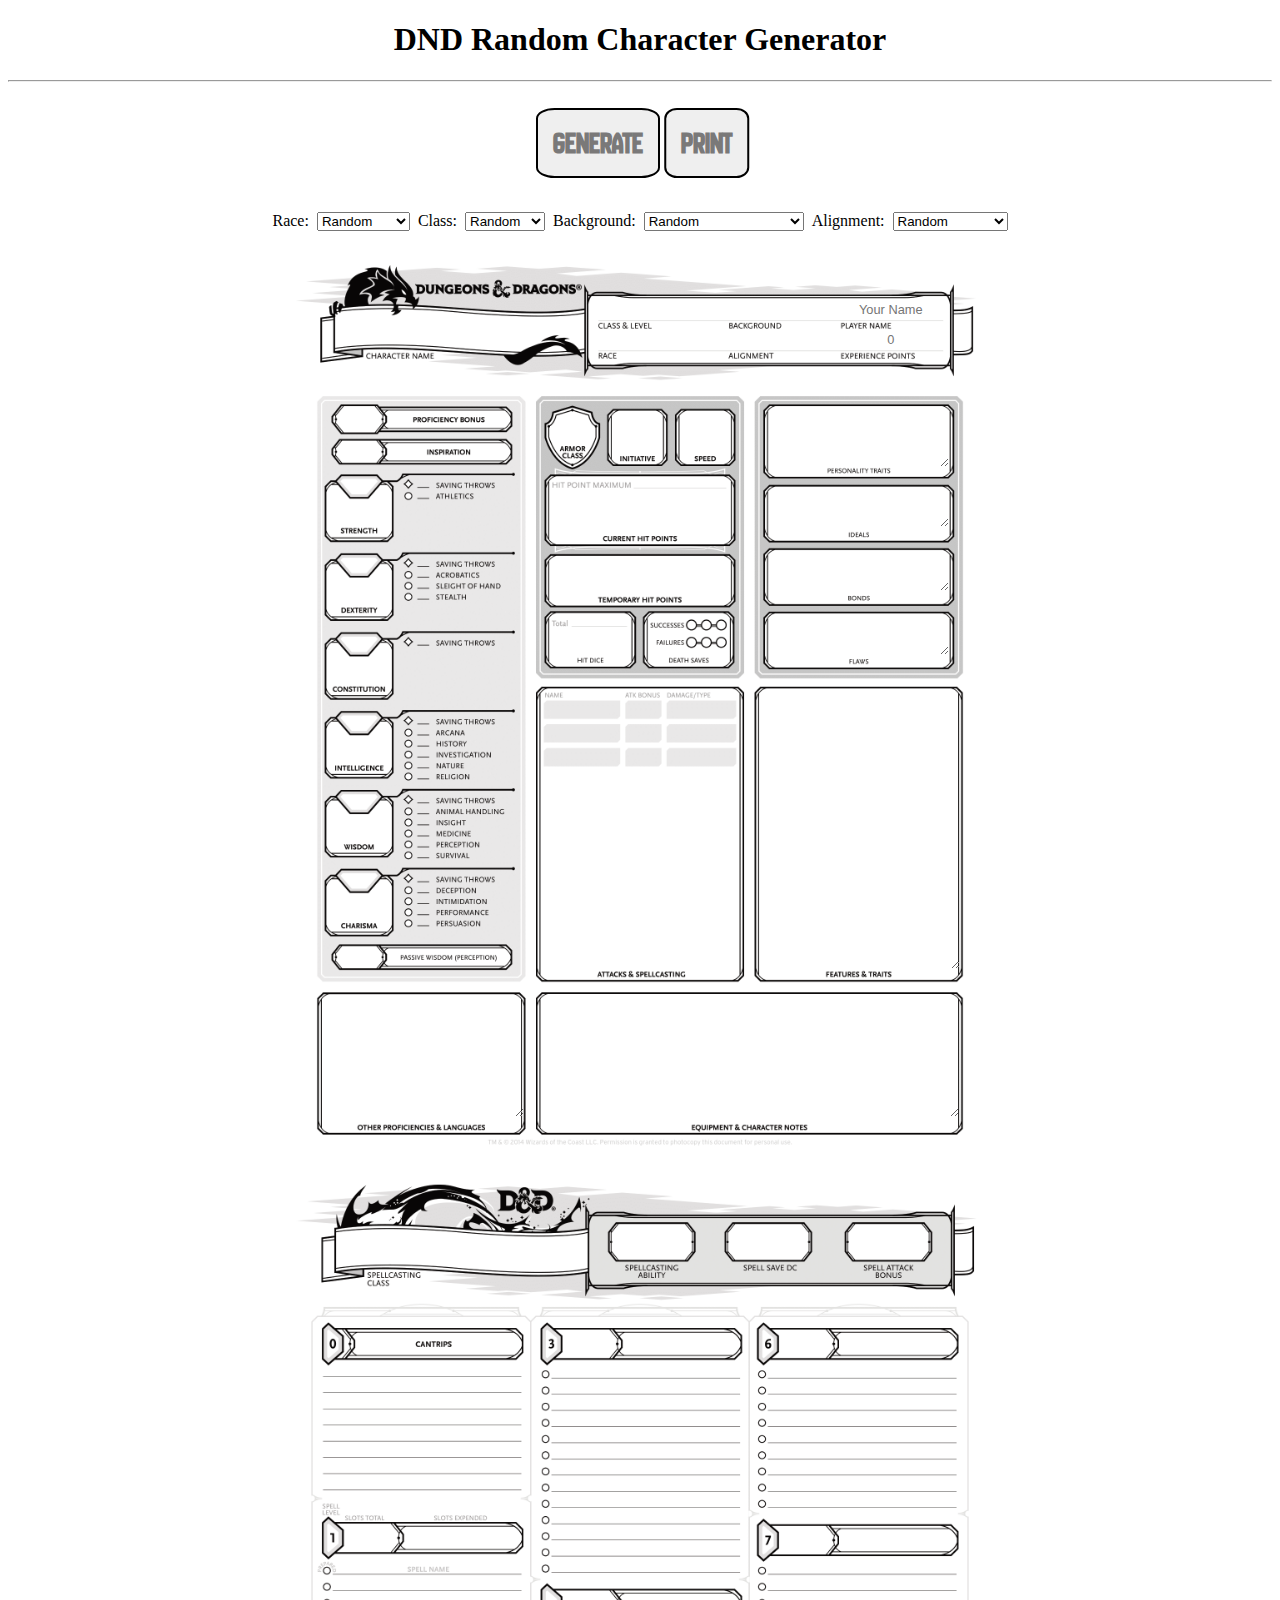
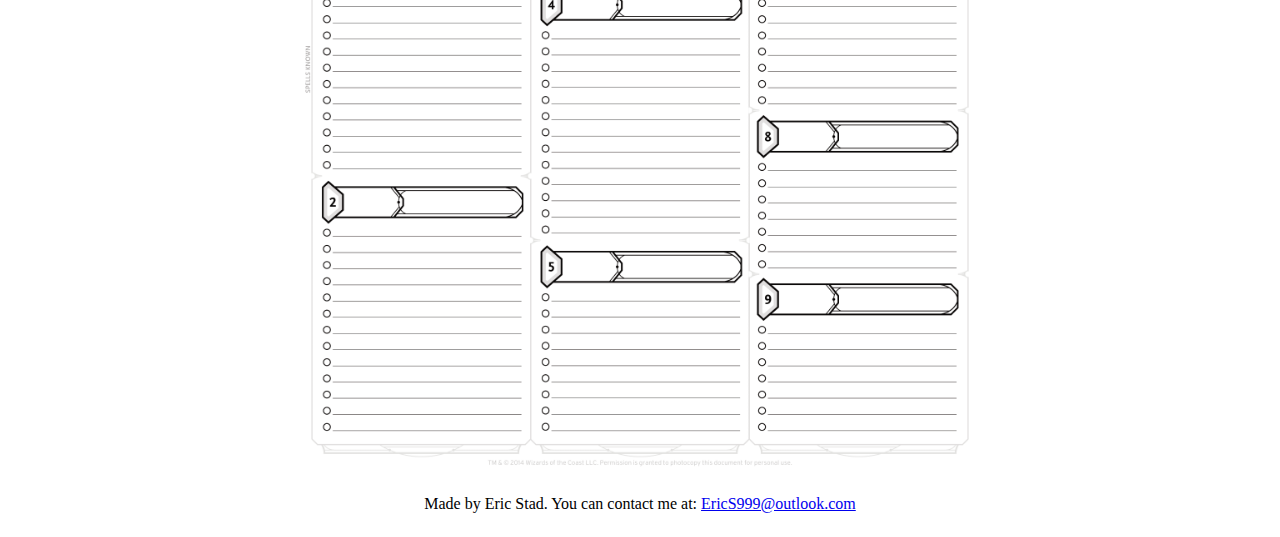
==== docs/index.html @ e541aa3c "Add files via upload" ====
<!DOCTYPE html>
<html lang="en">

<head>
    <title>DNDRandomCharacterGenerator</title>
    <style>
        * {
            box-sizing: border-box;
        }
    </style>
    <link rel="stylesheet" href="dnd.css">
</head>

<body>
    <header>
        <h1 style="text-align: center;">DND Random Character Generator</h1>
        <hr><br>
    </header>
    <main>
        <form action="http://localhost:8080/generateCharacter" method="POST" id="characterGen" onsubmit="event.preventDefault(); generateCharacter();">
            <div style="display:flex; justify-content: center;">
                <button type="submit" id="generateButton" style="transform: translateX(0%);">Generate</button>
                <button id="generateButton" style="transform: translateX(5%);" onclick="window.print()">Print</button>
            </div>
            <br>
            <div id="forums">
                <label for="Race">Race:</label>
                <select id="RaceSelector" name="race">
                    <option value="Random">Random</option>
                    <option value="Dragonborn">Dragonborn</option>
                    <option value="Dwarf">Dwarf</option>
                    <option value="Elf">Elf</option>
                    <option value="Gnome">Gnome</option>
                    <option value="Half-Elf">Half-Elf</option>
                    <option value="Halfling">Halfling</option>
                    <option value="Half-Orc">Half-Orc</option>
                    <option value="Human">Human</option>
                    <option value="Tiefling">Tiefling</option>
                </select>
                <label for="Class">Class:</label>
                <select id="ClassSelector" name="classs">
                    <option value="Random">Random</option>
                    <option value="Artificer">Artificer</option>
                    <option value="Barbarian">Barbarian</option>
                    <option value="Bard">Bard</option>
                    <option value="Cleric">Cleric</option>
                    <option value="Druid">Druid</option>
                    <option value="Fighter">Fighter</option>
                    <option value="Monk">Monk</option>
                    <option value="Paladin">Paladin</option>
                    <option value="Ranger">Ranger</option>
                    <option value="Rogue">Rogue</option>
                    <option value="Sorcerer">Sorcerer</option>
                    <option value="Warlock">Warlock</option>
                    <option value="Wizard">Wizard</option>
                </select>
                <label for="Background">Background:</label>
                <select id="BackgroundSelector" name="background">
                    <option value="Random">Random</option>
                    <option value="Acolyte">Acolyte</option>
                    <option value="Anthropologist">Anthropologist</option>
                    <option value="Archaeologist">Archaeologist</option>
                    <option value="Athlete">Athlete</option>
                    <option value="Charlatan">Charlatan</option>
                    <option value="City Watch">City Watch</option>
                    <option value="Clan Crafter">Clan Crafter</option>
                    <option value="Cloistered Scholar">Cloistered Scholar</option>
                    <option value="Courtier">Courtier</option>
                    <option value="Criminal">Criminal</option>
                    <option value="Entertainer">Entertainer</option>
                    <option value="Faceless">Faceless</option>
                    <option value="Faction Agent">Faction Agent</option>
                    <option value="Far Traveler">Far Traveler</option>
                    <option value="Feylost">Feylost</option>
                    <option value="Fisher">Fisher</option>
                    <option value="Folk Hero">Folk Hero</option>
                    <option value="Gladiator">Gladiator</option>
                    <option value="Guild Artisan">Guild Artisan</option>
                    <option value="Guild Merchant">Guild Merchant</option>
                    <option value="Haunted One">Haunted One</option>
                    <option value="Hermit">Hermit</option>
                    <option value="House Agent">House Agent</option>
                    <option value="Inheritor">Inheritor</option>
                    <option value="Investigator">Investigator</option>
                    <option value="Knight">Knight</option>
                    <option value="Knight of the Order">Knight of the Order</option>
                    <option value="Marine">Marine</option>
                    <option value="Mercenary Veteran">Mercenary Veteran</option>
                    <option value="Noble">Noble</option>
                    <option value="Outlander">Outlander</option>
                    <option value="Pirate">Pirate</option>
                    <option value="Sage">Sage</option>
                    <option value="Sailor">Sailor</option>
                    <option value="Shipwright">Shipwright</option>
                    <option value="Smuggler">Smuggler</option>
                    <option value="Soldier">Soldier</option>
                    <option value="Spy">Spy</option>
                    <option value="Urban Bounty Hunter">Urban Bounty Hunter</option>
                    <option value="Urchin">Urchin</option>
                    <option value="Uthgardt Tribe Member">Uthgardt Tribe Member</option>
                    <option value="Waterdhavian Noble">Waterdhavian Noble</option>
                </select>
                <label for="Alignment">Alignment:</label>
                <select id="AlignmentSelector" name="alignment">
                    <option value="Random">Random</option>
                    <option value="Lawful-Good">Lawful-Good</option>
                    <option value="Lawful-Neutral">Lawful-Neutral</option>
                    <option value="Lawful-Evil">Lawful-Evil</option>
                    <option value="Neutral-Good">Neutral-Good</option>
                    <option value="True-Neutral">True-Neutral</option>
                    <option value="Neutral-Evil">Neutral-Evil</option>
                    <option value="Chaotic-Good">Chaotic-Good</option>
                    <option value="Chaotic-Neutral">Chaotic-Neutral</option>
                    <option value="Chaotic-Evil">Chaotic-Evil</option>
                </select>
            </div>
            <div id="characterSheets">
                <label for="name" style="display: none;">name</label>
                <input type="text" class="characterText" name="name" id="Name" style="top: 3.85%; left: 21%; width: 18%; font-size: 1.5vw;">
                <label for="class" style="display: none;">class</label>
                <input type="text" class="characterText" name="class" id="Class" style="top: 2.95%; left: 45.9%; width: 11%; font-size: 1vw;">
                <label for="background" style="display: none;">background</label>
                <input type="text" class="characterText" name="background" id="Background" style="top: 3.20%; left: 58.8%; width: 10%; font-size: 0.75vw;">
                <label for="playerName" style="display: none;">playerName</label>
                <input type="text" class="characterText" name="playerName" id="PlayerName" style="top: 2.95%; left: 69.8%; width: 10%; font-size: 1vw;" placeholder="Your Name">
                <label for="race" style="display: none;">race</label>
                <input type="text" class="characterText" name="race" id="Race" style="top: 4.85%; left: 45.9%; width: 11%; font-size: 0.75vw;">
                <label for="alignment" style="display: none;">alignment</label>
                <input type="text" class="characterText" name="alignment" id="Alignment" style="top: 4.6%; left: 58.8%; width: 10%; font-size: 1vw;">
                <label for="experiencePoints" style="display: none;">experiencePoints</label>
                <input type="text" class="characterText" name="experiencePoints" id="ExperiencePoints" style="top: 4.6%; left: 69.8%; width: 10%; font-size: 1vw;" placeholder="0">

                <label for="proficiencyBonus" style="display: none;">proficiencyBonus</label>
                <input type="text" class="characterText" name="proficiencyBonus" id="ProficiencyBonus" style="top: 8.95%; left: 20.8%; width: 3%; font-size: 1vw;">
                <label for="inspiration" style="display: none;">inspiration</label>
                <input type="text" class="characterText" name="inspiration" id="Inspiration" style="top: 10.7%; left: 20.8%; width: 3%; font-size: 1vw;">

                <label for="strengthModifier" style="display: none;">strengthModifier</label>
                <input type="text" class="characterText" name="strengthModifier" id="StrengthModifier" style="top: 12.55%; left: 21%; width: 2.5%; font-size: 1vw;">
                <label for="strength" style="display: none;">strength</label>
                <input type="text" class="characterText" name="strength" id="Strength" style="top: 13.8%; left: 19.75%; width: 5%; font-size: 1.5vw;">
                <label for="dexterityModifier" style="display: none;">dexterityModifier</label>
                <input type="text" class="characterText" name="dexterityModifier" id="DexterityModifier" style="top: 16.88%; left: 21%; width: 2.5%; font-size: 1vw;">
                <label for="dexterity" style="display: none;">dexterity</label>
                <input type="text" class="characterText" name="dexterity" id="Dexterity" style="top: 18.1%; left: 19.75%; width: 5%; font-size: 1.5vw;">
                <label for="constitutionModifier" style="display: none;">constitutionModifier</label>
                <input type="text" class="characterText" name="constitutionModifier" id="ConstitutionModifier" style="top: 21.19%; left: 21%; width: 2.5%; font-size: 1vw;">
                <label for="constitution" style="display: none;">constitution</label>
                <input type="text" class="characterText" name="constitution" id="Constitution" style="top: 22.4%; left: 19.75%; width: 5%; font-size: 1.5vw;">
                <label for="intelligenceModifier" style="display: none;">intelligenceModifier</label>
                <input type="text" class="characterText" name="intelligenceModifier" id="IntelligenceModifier" style="top: 25.5%; left: 21%; width: 2.5%; font-size: 1vw;">
                <label for="intelligence" style="display: none;">intelligence</label>
                <input type="text" class="characterText" name="intelligence" id="Intelligence" style="top: 26.7%; left: 19.75%; width: 5%; font-size: 1.5vw;">
                <label for="wisdomModifier" style="display: none;">wisdomModifier</label>
                <input type="text" class="characterText" name="wisdomModifier" id="WisdomModifier" style="top: 29.78%; left: 21%; width: 2.5%; font-size: 1vw;">
                <label for="wisdom" style="display: none;">wisdom</label>
                <input type="text" class="characterText" name="wisdom" id="Wisdom" style="top: 31%; left: 19.75%; width: 5%; font-size: 1.5vw;">
                <label for="charismaModifier" style="display: none;">charismaModifier</label>
                <input type="text" class="characterText" name="charismaModifier" id="CharismaModifier" style="top: 34.09%; left: 21%; width: 2.5%; font-size: 1vw;">
                <label for="charisma" style="display: none;">charisma</label>
                <input type="text" class="characterText" name="charisma" id="Charisma" style="top: 35.3%; left: 19.75%; width: 5%; font-size: 1.5vw;">

                <label for="passiveWisdom" style="display: none;">passiveWisdom</label>
                <input type="text" class="characterText" name="passiveWisdom" id="PassiveWisdom" style="top: 38.3%; left: 20.8%; width: 3%; font-size: 1vw;">

                <label for="strengthSave" style="display: none;">strengthSave</label>
                <input type="text" class="characterText" name="strengthSave" id="StrengthSave" style="top: 12.5%; left: 27.6%; width: 2%; font-size: 0.75vw;">
                <label for="athletics" style="display: none;">athletics</label>
                <input type="text" class="characterText" name="athletics" id="Athletics" style="top: 13.1%; left: 27.6%; width: 2%; font-size: 0.75vw;">
                <label for="dexteritySave" style="display: none;">dexteritySave</label>
                <input type="text" class="characterText" name="dexteritySave" id="DexteritySave" style="top: 16.8%; left: 27.6%; width: 2%; font-size: 0.75vw;">
                <label for="acrobatics" style="display: none;">acrobatics</label>
                <input type="text" class="characterText" name="acrobatics" id="Acrobatics" style="top: 17.4%; left: 27.6%; width: 2%; font-size: 0.75vw;">
                <label for="sleightOfHand" style="display: none;">sleightOfHand</label>
                <input type="text" class="characterText" name="sleightOfHand" id="SleightOfHand" style="top: 18%; left: 27.6%; width: 2%; font-size: 0.75vw;">
                <label for="stealth" style="display: none;">stealth</label>
                <input type="text" class="characterText" name="stealth" id="Stealth" style="top: 18.6%; left: 27.6%; width: 2%; font-size: 0.75vw;">
                <label for="constitutionSave" style="display: none;">constitutionSave</label>
                <input type="text" class="characterText" name="constitutionSave" id="ConstitutionSave" style="top: 21.09%; left: 27.6%; width: 2%; font-size: 0.75vw;">
                <label for="intelligenceSave" style="display: none;">intelligenceSave</label>
                <input type="text" class="characterText" name="intelligenceSave" id="IntelligenceSave" style="top: 25.42%; left: 27.6%; width: 2%; font-size: 0.75vw;">
                <label for="arcana" style="display: none;">arcana</label>
                <input type="text" class="characterText" name="arcana" id="Arcana" style="top: 26.02%; left: 27.6%; width: 2%; font-size: 0.75vw;">
                <label for="history" style="display: none;">history</label>
                <input type="text" class="characterText" name="history" id="History" style="top: 26.62%; left: 27.6%; width: 2%; font-size: 0.75vw;">
                <label for="investigation" style="display: none;">investigation</label>
                <input type="text" class="characterText" name="investigation" id="Investigation" style="top: 27.22%; left: 27.6%; width: 2%; font-size: 0.75vw;">
                <label for="nature" style="display: none;">nature</label>
                <input type="text" class="characterText" name="nature" id="Nature" style="top: 27.82%; left: 27.6%; width: 2%; font-size: 0.75vw;">
                <label for="religion" style="display: none;">religion</label>
                <input type="text" class="characterText" name="religion" id="Religion" style="top: 28.42%; left: 27.6%; width: 2%; font-size: 0.75vw;">
                <label for="wisdomSave" style="display: none;">wisdomSave</label>
                <input type="text" class="characterText" name="wisdomSave" id="WisdomSave" style="top: 29.7%; left: 27.6%; width: 2%; font-size: 0.75vw;">
                <label for="animalHandling" style="display: none;">animalHandling</label>
                <input type="text" class="characterText" name="animalHandling" id="AnimalHandling" style="top: 30.3%; left: 27.6%; width: 2%; font-size: 0.75vw;">
                <label for="insight" style="display: none;">insight</label>
                <input type="text" class="characterText" name="insight" id="Insight" style="top: 30.9%; left: 27.6%; width: 2%; font-size: 0.75vw;">
                <label for="medicine" style="display: none;">medicine</label>
                <input type="text" class="characterText" name="medicine" id="Medicine" style="top: 31.5%; left: 27.6%; width: 2%; font-size: 0.75vw;">
                <label for="perception" style="display: none;">perception</label>
                <input type="text" class="characterText" name="perception" id="Perception" style="top: 32.1%; left: 27.6%; width: 2%; font-size: 0.75vw;">
                <label for="survival" style="display: none;">survival</label>
                <input type="text" class="characterText" name="survival" id="Survival" style="top: 32.7%; left: 27.6%; width: 2%; font-size: 0.75vw;">
                <label for="charismaSave" style="display: none;">charismaSave</label>
                <input type="text" class="characterText" name="charismaSave" id="CharismaSave" style="top: 34%; left: 27.6%; width: 2%; font-size: 0.75vw;">
                <label for="deception" style="display: none;">deception</label>
                <input type="text" class="characterText" name="deception" id="Deception" style="top: 34.6%; left: 27.6%; width: 2%; font-size: 0.75vw;">
                <label for="intimidation" style="display: none;">intimidation</label>
                <input type="text" class="characterText" name="intimidation" id="Intimidation" style="top: 35.2%; left: 27.6%; width: 2%; font-size: 0.75vw;">
                <label for="performance" style="display: none;">performance</label>
                <input type="text" class="characterText" name="performance" id="Performance" style="top: 35.8%; left: 27.6%; width: 2%; font-size: 0.75vw;">
                <label for="persuasion" style="display: none;">persuasion</label>
                <input type="text" class="characterText" name="persuasion" id="Persuasion" style="top: 36.4%; left: 27.6%; width: 2%; font-size: 0.75vw;">

                <label for="armourClass" style="display: none;">armourClass</label>
                <input type="text" class="characterText" name="armourClass" id="ArmourClass" style="top: 9.3%; left: 41.35%; width: 4%; font-size: 1.5vw;">
                <label for="initiative" style="display: none;">initiative</label>
                <input type="text" class="characterText" name="initiative" id="Initiative" style="top: 9.5%; left: 47.75%; width: 4%; font-size: 1.5vw;">
                <label for="speed" style="display: none;">speed</label>
                <input type="text" class="characterText" name="speed" id="Speed" style="top: 9.5%; left: 54.5%; width: 4%; font-size: 1.5vw;">
                <label for="health" style="display: none;">health</label>
                <input type="text" class="characterText" name="health" id="Health" style="top: 12.5%; left: 50%; width: 8%; font-size: 0.75vw;">
                <label for="hitDice" style="display: none;">hitDice</label>
                <input type="text" class="characterText" name="hitDice" id="HitDice" style="top: 20.05%; left: 43.5%; width: 5%; font-size: 0.75vw;">

                <label for="personality" style="display: none;">personality</label>
                <textarea class="characterText" name="personality" id="Personality" style="top: 9%; left: 62.6%; width: 18%; height: 3%; font-size: 0.5vw;"></textarea>
                <label for="ideals" style="display: none;">ideals</label>
                <textarea class="characterText" name="ideals" id = "Ideals" style="top: 13.3%; left: 62.6%; width: 18%; height: 2%; font-size: 0.5vw;"></textarea>
                <label for="bonds" style="display: none;">bonds</label>
                <textarea class="characterText" name="bonds" id="Bonds" style="top: 16.8%; left: 62.6%; width: 18%; height: 2%; font-size: 0.5vw;"></textarea>
                <label for="flaws" style="display: none;">flaws</label>
                <textarea class="characterText" name="flaws" id="Flaws" style="top: 20.3%; left: 62.6%; width: 18%; height: 2%; font-size: 0.5vw;"></textarea>

                <label for="weapon1" style="display: none;">weapon1</label>
                <input type="text" class="characterText" name="weapon1" id="Weapon1" style="top: 24.9%; left: 40.5%; width: 7.5%; font-size: 0.75vw;">
                <label for="attackBonus1" style="display: none;">attackBonus1</label>
                <input type="text" class="characterText" name="attackBonus1" id="AttackBonus1" style="top: 24.75%; left: 48.5%; width: 3.5%; font-size: 1vw;">
                <label for="damageType1" style="display: none;">damageType1</label>
                <input type="text" class="characterText" name="damageType1" id="DamageType1" style="top: 24.75%; left: 52.5%; width: 7%; font-size: 1vw;">

                <label for="weapon2" style="display: none;">weapon2</label>
                <input type="text" class="characterText" name="weapon2" id="Weapon2" style="top: 26.2%; left: 40.5%; width: 7.5%; font-size: 0.75vw;">
                <label for="attackBonus2" style="display: none;">attackBonus2</label>
                <input type="text" class="characterText" name="attackBonus2" id="AttackBonus2" style="top: 26.05%; left: 48.5%; width: 3.5%; font-size: 1vw;">
                <label for="damageType2" style="display: none;">damageType2</label>
                <input type="text" class="characterText" name="damageType2" id="DamageType2" style="top: 26.05%; left: 52.5%; width: 7%; font-size: 1vw;">

                <label for="weapon3" style="display: none;">weapon3</label>
                <input type="text" class="characterText" name="weapon3" id="Weapon3" style="top: 27.5%; left: 40.5%; width: 7.5%; font-size: 0.75vw;">
                <label for="attackBonus3" style="display: none;">attackBonus3</label>
                <input type="text" class="characterText" name="attackBonus3" id="AttackBonus3" style="top: 27.35%; left: 48.5%; width: 3.5%; font-size: 1vw;">
                <label for="damageType3" style="display: none;">damageType3</label>
                <input type="text" class="characterText" name="damageType3" id="DamageType3" style="top: 27.35%; left: 52.5%; width: 7%; font-size: 1vw;">

                <label for="weapon4" style="display: none;">weapon4</label>
                <input type="text" class="characterText" name="weapon4" id="Weapon4" style="top: 28.8%; left: 40.5%; width: 7.5%; font-size: 0.75vw;">
                <label for="attackBonus4" style="display: none;">attackBonus4</label>
                <input type="text" class="characterText" name="attackBonus4" id="AttackBonus4" style="top: 28.65%; left: 48.5%; width: 3.5%; font-size: 1vw;">
                <label for="damageType4" style="display: none;">damageType4</label>
                <input type="text" class="characterText" name="damageType4" id="DamageType4" style="top: 28.65%; left: 52.5%; width: 7%; font-size: 1vw;">

                <label for="weapon5" style="display: none;">weapon5</label>
                <input type="text" class="characterText" name="weapon5" id="Weapon5" style="top: 30.1%; left: 40.5%; width: 7.5%; font-size: 0.75vw;">
                <label for="attackBonus5" style="display: none;">attackBonus5</label>
                <input type="text" class="characterText" name="attackBonus5" id="AttackBonus5" style="top: 29.95%; left: 48.5%; width: 3.5%; font-size: 1vw;">
                <label for="damageType5" style="display: none;">damageType5</label>
                <input type="text" class="characterText" name="damageType5" id="DamageType5" style="top: 29.95%; left: 52.5%; width: 7%; font-size: 1vw;">

                <label for="weapon6" style="display: none;">weapon6</label>
                <input type="text" class="characterText" name="weapon6" id="Weapon6" style="top: 31.4%; left: 40.5%; width: 7.5%; font-size: 0.75vw;">
                <label for="attackBonus6" style="display: none;">attackBonus6</label>
                <input type="text" class="characterText" name="attackBonus6" id="AttackBonus6" style="top: 31.25%; left: 48.5%; width: 3.5%; font-size: 1vw;">
                <label for="damageType6" style="display: none;">damageType6</label>
                <input type="text" class="characterText" name="damageType6" id="DamageType6" style="top: 31.25%; left: 52.5%; width: 7%; font-size: 1vw;">

                <label for="weapon7" style="display: none;">weapon7</label>
                <input type="text" class="characterText" name="weapon7" id="Weapon7" style="top: 32.7%; left: 40.5%; width: 7.5%; font-size: 0.75vw;">
                <label for="attackBonus7" style="display: none;">attackBonus7</label>
                <input type="text" class="characterText" name="attackBonus7"id="AttackBonus7" style="top: 32.55%; left: 48.5%; width: 3.5%; font-size: 1vw;">
                <label for="damageType7" style="display: none;">damageType7</label>
                <input type="text" class="characterText" name="damageType7" id="DamageType7" style="top: 32.55%; left: 52.5%; width: 7%; font-size: 1vw;">

                <label for="weapon8" style="display: none;">weapon8</label>
                <input type="text" class="characterText" name="weapon8" id="Weapon8" style="top: 34%; left: 40.5%; width: 7.5%; font-size: 0.75vw;">
                <label for="attackBonus8" style="display: none;">attackBonus8</label>
                <input type="text" class="characterText" name="attackBonus8" id="AttackBonus8" style="top: 33.85%; left: 48.5%; width: 3.5%; font-size: 1vw;">
                <label for="damageType8" style="display: none;">damageType8</label>
                <input type="text" class="characterText" name="damageType8" id="DamageType8" style="top: 33.85%; left: 52.5%; width: 7%; font-size: 1vw;">

                <label for="weapon9" style="display: none;">weapon9</label>
                <input type="text" class="characterText" name="weapon9" id="Weapon9" style="top: 35.3%; left: 40.5%; width: 7.5%; font-size: 0.75vw;">
                <label for="attackBonus9" style="display: none;">attackBonus9</label>
                <input type="text" class="characterText" name="attackBonus9" id="AttackBonus9" style="top: 35.15%; left: 48.5%; width: 3.5%; font-size: 1vw;">
                <label for="damageType9" style="display: none;">damageType9</label>
                <input type="text" class="characterText" name="damageType9" id="DamageType9" style="top: 35.15%; left: 52.5%; width: 7%; font-size: 1vw;">

                <label for="weapon10" style="display: none;">weapon10</label>
                <input type="text" class="characterText" name="weapon10" id="Weapon10" style="top: 36.6%; left: 40.5%; width: 7.5%; font-size: 0.75vw;">
                <label for="attackBonus10" style="display: none;">attackBonus10</label>
                <input type="text" class="characterText" name="attackBonus10" id="AttackBonus10" style="top: 36.45%; left: 48.5%; width: 3.5%; font-size: 1vw;">
                <label for="damageType10" style="display: none;">damageType10</label>
                <input type="text" class="characterText" name="damageType10" id="DamageType10" style="top: 36.45%; left: 52.5%; width: 7%; font-size: 1vw;">
                
                <label for="featuresAndTraits" style="display: none;">featuresAndTraits</label>
                <textarea class="characterText" name="featuresAndTraits" id="FeaturesAndTraits" style="top: 24.4%; left: 61.6%; width: 20%; height: 15%; font-size: 0.9vw; text-align: left;"></textarea>

                <label for="proficienciesAndLanguages" style="display: none;">proficienciesAndLanguages</label>
                <textarea class="characterText" name="proficienciesAndLanguages" id="ProficienciesAndLanguages" style="top: 41%; left: 18.5%; width: 20%; height: 6.5%; font-size: 1vw; text-align: left;"></textarea>

                <label for="equipment" style="display: none;">equipment</label>
                <textarea class="characterText" name="equipment" id="Equipment" style="top: 41%; left: 40%; width: 41.5%; height: 6.5%; font-size: 1vw; text-align: left;"></textarea>

                <label for="spellcastingClass" style="display: none;">spellcastingClass</label>
                <input type="text" class="characterText" name="spellcastingClass" id="SpellcastingClass" style="top: 54.05%; left: 21%; width: 18%; font-size: 1.5vw;">

                <label for="spellcastingAbility" style="display: none;">spellcastingAbility</label>
                <input type="text" class="characterText" name="spellcastingAbility" id="SpellcastingAbility" style="top: 53.85%; left: 47.65%; width: 7%; font-size: 1vw;">

                <label for="spellSaveDC" style="display: none;">spellSaveDC</label>
                <input type="text" class="characterText" name="spellSaveDC" id="SpellSaveDC" style="top: 53.85%; left: 59.2%; width: 7%; font-size: 1vw;">

                <label for="spellAttackBonus" style="display: none;">spellAttackBonus</label>
                <input type="text" class="characterText" name="spellAttackBonus" id="SpellAttackBonus" style="top: 53.85%; left: 71.1%; width: 7%; font-size: 1vw;">

                <label for="cantrip1" style="display: none;">cantrip1</label>
                <input type="text" class="characterText" name="cantrip1" id="Cantrip1" style="top: 60.80%; left: 20%; width: 18%; font-size: 1vw; text-align: left;">

                <label for="cantrip2" style="display: none;">cantrip2</label>
                <input type="text" class="characterText" name="cantrip2" id="Cantrip2" style="top: 61.65%; left: 20%; width: 18%; font-size: 1vw; text-align: left;">

                <label for="cantrip3" style="display: none;">cantrip3</label>
                <input type="text" class="characterText" name="cantrip3" id="Cantrip3" style="top: 62.55%; left: 20%; width: 18%; font-size: 1vw; text-align: left;">

                <label for="cantrip4" style="display: none;">cantrip4</label>
                <input type="text" class="characterText" name="cantrip4" id="Cantrip4" style="top: 63.45%; left: 20%; width: 18%; font-size: 1vw; text-align: left;">

                <label for="cantrip5" style="display: none;">cantrip5</label>
                <input type="text" class="characterText" name="cantrip5" id="Cantrip5" style="top: 64.35%; left: 20%; width: 18%; font-size: 1vw; text-align: left;">

                <label for="cantrip6" style="display: none;">cantrip6</label>
                <input type="text" class="characterText" name="cantrip6" id="Cantrip6" style="top: 65.25%; left: 20%; width: 18%; font-size: 1vw; text-align: left;">

                <label for="cantrip7" style="display: none;">cantrip7</label>
                <input type="text" class="characterText" name="cantrip7" id="Cantrip7" style="top: 66.10%; left: 20%; width: 18%; font-size: 1vw; text-align: left;">

                <label for="cantrip8" style="display: none;">cantrip8</label>
                <input type="text" class="characterText" name="cantrip8" id="Cantrip8" style="top: 67%; left: 20%; width: 18%; font-size: 1vw; text-align: left;">

                <label for="spellFirstLevelSlots" style="display: none;">spellFirstLevelSlots</label>
                <input type="text" class="characterText" name="spellFirstLevelSlots" id="SpellFirstLevelSlots" style="top: 69.75%; left: 20.6%; width: 5%; font-size: 1.5vw;">

                <label for="spell1" style="display: none;">spell1</label>
                <input type="text" class="characterText" name="spell1" id="Spell1" style="top: 71.60%; left: 20%; width: 18%; font-size: 1vw; text-align: left;">

                <label for="spell2" style="display: none;">spell2</label>
                <input type="text" class="characterText" name="spell2" id="Spell2" style="top: 72.50%; left: 20%; width: 18%; font-size: 1vw; text-align: left;">

                <label for="spell3" style="display: none;">spell3</label>
                <input type="text" class="characterText" name="spell3" id="Spell3" style="top: 73.35%; left: 20%; width: 18%; font-size: 1vw; text-align: left;">

                <label for="spell4" style="display: none;">spell4</label>
                <input type="text" class="characterText" name="spell4" id="Spell4" style="top: 74.25%; left: 20%; width: 18%; font-size: 1vw; text-align: left;">

                <label for="spell5" style="display: none;">spell5</label>
                <input type="text" class="characterText" name="spell5" id="Spell5" style="top: 75.15%; left: 20%; width: 18%; font-size: 1vw; text-align: left;">

                <label for="spell6" style="display: none;">spell6</label>
                <input type="text" class="characterText" name="spell6" id="Spell6" style="top: 76.05%; left: 20%; width: 18%; font-size: 1vw; text-align: left;">

                <label for="spell7" style="display: none;">spell7</label>
                <input type="text" class="characterText" name="spell7" id="Spell7" style="top: 76.90%; left: 20%; width: 18%; font-size: 1vw; text-align: left;">

                <label for="spell8" style="display: none;">spell8</label>
                <input type="text" class="characterText" name="spell8" id="Spell8" style="top: 77.80%; left: 20%; width: 18%; font-size: 1vw; text-align: left;">

                <label for="spell9" style="display: none;">spell9</label>
                <input type="text" class="characterText" name="spell9" id="Spell9" style="top: 78.70%; left: 20%; width: 18%; font-size: 1vw; text-align: left;">

                <label for="spell10" style="display: none;">spell10</label>
                <input type="text" class="characterText" name="spell10" id="Spell10" style="top: 79.60%; left: 20%; width: 18%; font-size: 1vw; text-align: left;">

                <label for="spell11" style="display: none;">spell11</label>
                <input type="text" class="characterText" name="spell11" id="Spell11" style="top: 80.50%; left: 20%; width: 18%; font-size: 1vw; text-align: left;">

                <label for="spell12" style="display: none;">spell12</label>
                <input type="text" class="characterText" name="spell12" id="Spell12" style="top: 81.30%; left: 20%; width: 18%; font-size: 1vw; text-align: left;">

                <label for="spell13" style="display: none;">spell13</label>
                <input type="text" class="characterText" name="spell13" id="Spell13" style="top: 82.20%; left: 20%; width: 18%; font-size: 1vw; text-align: left;">
                
                <img src="images/Character Sheet - Alternative - Form Fillable-1.png" alt="Character Sheet"
                    class="character-sheet">
                <div id="page-break"></div>
                <img src="images/Spellcasting Sheet (Optional) - Form Fillable-1.png" alt="Character Spell Sheet"
                    class="character-sheet">
            </div>
        </form>

        <script>
            function generateCharacter() {
                console.log('1: Starting generateCharacter function');
                // Ensure this line is reached
                console.log('1.1: Preparing to make fetch request');
                let payload = {
                    race: document.getElementById("RaceSelector").value,
                    classs: document.getElementById("ClassSelector").value,
                    background: document.getElementById("BackgroundSelector").value,
                    alignment: document.getElementById("AlignmentSelector").value,
                }

                console.log('Payload:', JSON.stringify(payload));
    
                fetch('http://localhost:8080/generateCharacterPost', {
                    method: 'POST',
                    headers: {
                        'Content-Type': 'application/json',
                    },
                    body: JSON.stringify(payload),
                })
                .then(response => {
                    console.log('2: Received response from server');
                    console.log('2.1: Response status:', response.status);
                    if (!response.ok) {
                        console.error('Response not OK:', response.status, response.statusText);
                        throw new Error('Network response was not ok.');
                    }
                    return response.json(); // Parse the response JSON
                })
                .then(character => {
                    console.log('3: Parsed JSON from response');
                    console.log('3.1: Character object:', character);
        
                    // Populate the form fields with the character data
                    document.getElementById('Name').value = character.name;
                    document.getElementById('Race').value = character.race + ", " + character.gender;
                    document.getElementById('Class').value = character.classs;
                    document.getElementById('Background').value = character.background;
                    document.getElementById('Alignment').value = character.alignment;
                    document.getElementById('ProficiencyBonus').value = character.proficiencyBonus;
                    document.getElementById('StrengthModifier').value = Math.floor(((character.strength - 10) / 2));
                    document.getElementById('Strength').value = character.strength;
                    document.getElementById('DexterityModifier').value = Math.floor(((character.dexterity - 10) / 2));
                    document.getElementById('Dexterity').value = character.dexterity;
                    document.getElementById('ConstitutionModifier').value = Math.floor(((character.constitution - 10) / 2));
                    document.getElementById('Constitution').value = character.constitution;
                    document.getElementById('IntelligenceModifier').value = Math.floor(((character.intelligence - 10) / 2));
                    document.getElementById('Intelligence').value = character.intelligence;
                    document.getElementById('WisdomModifier').value = Math.floor(((character.wisdom - 10) / 2));
                    document.getElementById('Wisdom').value = character.wisdom;
                    document.getElementById('CharismaModifier').value = Math.floor(((character.charisma - 10) / 2));
                    document.getElementById('Charisma').value = character.charisma;
                    document.getElementById('StrengthSave').value = character.strengthSave;
                    document.getElementById('Athletics').value = character.athletics;
                    document.getElementById('DexteritySave').value = character.dexteritySave;
                    document.getElementById('Acrobatics').value = character.acrobatics;
                    document.getElementById('SleightOfHand').value = character.sleightOfHand;
                    document.getElementById('Stealth').value = character.stealth;
                    document.getElementById('ConstitutionSave').value = character.constitutionSave;
                    document.getElementById('IntelligenceSave').value = character.intelligenceSave;
                    document.getElementById('Arcana').value = character.arcana;
                    document.getElementById('History').value = character.history;
                    document.getElementById('Investigation').value = character.investigation;
                    document.getElementById('Nature').value = character.nature;
                    document.getElementById('Religion').value = character.religion;
                    document.getElementById('WisdomSave').value = character.wisdomSave;
                    document.getElementById('AnimalHandling').value = character.animalHandling;
                    document.getElementById('Insight').value = character.insight;
                    document.getElementById('Medicine').value = character.medicine;
                    document.getElementById('Perception').value = character.perception;
                    document.getElementById('Survival').value = character.survival;
                    document.getElementById('CharismaSave').value = character.charismaSave;
                    document.getElementById('Deception').value = character.deception;
                    document.getElementById('Intimidation').value = character.intimidation;
                    document.getElementById('Performance').value = character.performance;
                    document.getElementById('Persuasion').value = character.persuasion;
                    document.getElementById('PassiveWisdom').value = character.passiveWisdom;
                    document.getElementById('ArmourClass').value = character.armourClass;
                    document.getElementById('Initiative').value = character.initiative;
                    document.getElementById('Speed').value = character.speed;
                    document.getElementById('Health').value = character.health;
                    document.getElementById('HitDice').value = character.hitDice;
                    document.getElementById('Personality').value = character.personality;
                    document.getElementById('Ideals').value = character.ideals;
                    document.getElementById('Bonds').value = character.bonds;
                    document.getElementById('Flaws').value = character.flaws;
                    //Weapons
                    for (let i = 1; i <= 10; i++) { // Adjust the number to match the number of weapon input fields
                        let weaponInput = document.getElementById(`Weapon${i}`);
                        let attackBonusInput = document.getElementById(`AttackBonus${i}`);
                        let damageTypeInput = document.getElementById(`DamageType${i}`);
                        if (weaponInput && attackBonusInput && damageTypeInput) {
                            weaponInput.value = '';
                            attackBonusInput.value = '';
                            damageTypeInput.value = '';
                        }
                    }
                    let weapons = character.weapons;
                    for (let i = 0; i < weapons.length; i++) {  
                            document.getElementById(`Weapon${i+1}`).value = character.weapons[i][0];
                            document.getElementById(`AttackBonus${i+1}`).value = character.weapons[i][1];
                            document.getElementById(`DamageType${i+1}`).value = character.weapons[i][2];
                        
                    }
                    //Weapons
                    document.getElementById('FeaturesAndTraits').value = character.featuresAndTraits
                        .map(item => `• ${item}`)
                        .join('\n');
                    document.getElementById('ProficienciesAndLanguages').value = character.proficienciesandLanguages.join(', ');
                    document.getElementById('Equipment').value = character.equipment.join(', ');
                    document.getElementById('SpellcastingClass').value = character.classs;
                    document.getElementById('SpellcastingAbility').value = character.spellcastingAbility;
                    document.getElementById('SpellSaveDC').value = character.spellSaveDC;
                    document.getElementById('SpellAttackBonus').value = character.spellAttackBonus;
                    //Cantrips
                    let cantripSpells = character.cantripSpells;
                    for (let i = 1; i <= 8; i++) {
                        let cantripInput = document.getElementById(`Cantrip${i}`);
                        if (cantripInput) {
                            cantripInput.value = '';
                        }
                    }
                    for (let i = 0; i < cantripSpells.length; i++) {
                        let cantripInput = document.getElementById(`Cantrip${i + 1}`);
                        if (cantripInput) {
                            cantripInput.value = cantripSpells[i];
                        }
                    }
                    //Cantrips
                    document.getElementById('SpellFirstLevelSlots').value = character.spellFirstLevelSlots;
                    //Level 1 Spell
                    let levelOneSpells = character.levelOneSpells;
                    for (let i = 1; i <= 13; i++) {
                        let levelOneInput = document.getElementById(`Spell${i}`);
                        if (levelOneInput) {
                            levelOneInput.value = '';
                        }
                    }
                    for (let i = 0; i < levelOneSpells.length; i++) {
                        let levelOneInput = document.getElementById(`Spell${i + 1}`);
                        if (levelOneInput) {
                            levelOneInput.value = levelOneSpells[i];
                        }
                    }
                    //Level 1 Spell
                })
                .catch(error => {
                    console.log('Error: An error occurred');
                    console.error('Error details:', error);
                });
            }
        </script>
        
    </main>
    <footer>
        <div style="display: flex; justify-content: center;">
            <p>Made by Eric Stad. You can contact me at: <a href="mailto:EricS999@outlook.com">EricS999@outlook.com</a>
            </p>
        </div>
    </footer>
</body>

</html>

<!--
 function generateCharacter() {
                console.log('1: Starting generateCharacter function');
                
                fetch('http://localhost:8080/generateCharacter', {
                    method: 'POST',
                    headers: {
                        'Content-Type': 'application/json',
                    },
                    body: JSON.stringify({
                        race: document.getElementById("RaceSelector").value,
                        classs: document.getElementById("ClassSelector").value,
                        background: document.getElementById("BackgroundSelector").value,
                        alignment: document.getElementById("AlignmentSelector").value,
                    }),
                })
                .then(response => {
                    console.log('2: Received response from server');
                    console.log('2.1: Response status:', response.status);
                    return response.json(); // Parse the response JSON
                })
                .then(character => {
                    console.log('3: Parsed JSON from response');
                    console.log('3.1: Character object:', character);
        
                    // Populate the form fields with the character data
                    document.getElementById('Name').value = 'Ohio';
                    console.log('4: Name field populated with Ohio');
                    document.getElementById('Race').value = character.race || '';
                    console.log('5: Race field populated');
                    document.getElementById('Class').value = character.classs || '';
                    console.log('6: Class field populated');
                    document.getElementById('Background').value = character.background || '';
                    console.log('7: Background field populated');
                    document.getElementById('Alignment').value = character.alignment || '';
                    console.log('8: Alignment field populated');
                    document.getElementById('ProficiencyBonus').value = character.proficiencyBonus || '';
                    console.log('9: ProficiencyBonus field populated');
                })
                .catch(error => {
                    console.log('Error: An error occurred');
                    console.error('Error details:', error);
                });
            }

-->
---- docs/dnd.css ----
@font-face{
    src: url(fonts/NewAmsterdam-Regular.ttf);
    font-family: NewAmsterdam;
}
#characterSheets{
    display: flex;
    flex-direction: column;
    align-items: center;
    justify-content: center;
    position: relative;
    max-width: 100%;
    width: 80%;
    margin: auto;
}
.character-sheet{
    width: 70%;
    height: auto;
    max-width: 70%;
}
.characterText{
    position: absolute;
    text-align: center;
    background-color: transparent;
    border: none;
}
#forums{
    display: flex;
    flex-wrap: wrap;
    justify-content: center;
    column-gap: .5em;
    row-gap: 1em;
    padding: 1em;
}
#generateButton{
    color: rgb(122, 121, 121);
    font-family: NewAmsterdam;
    font-size: 30px;
    font-weight: bold;
    border: 2px solid black;
    border-radius: 15%;
    animation-name: colourWave;
    animation-duration: 8s;
    animation-iteration-count: infinite;
    padding: 0.5em 0.5em;
}
#generateButton:hover{
    animation-name: glow;
    animation-duration: 5s;
    animation-iteration-count: infinite;
}
@keyframes colourWave{
    0%{background-color: red;}
    16.5%{background-color: orange;}
    33%{background-color: yellow;}
    50%{background-color: green;}
    67%{background-color: blue;}
    83.5%{background-color: indigo;}
    100%{background-color: violet;}
}
@keyframes glow{
    50%{text-shadow: 0px 0px 25px rgb(0, 89, 255);}
}
@media print {
    body * {
        visibility: hidden;
    }
    #characterSheets, #characterSheets * {
        visibility: visible;
    }
    
    #characterSheets {
        width: 100%;
        position: relative;
    }
    .character-sheet{
        width: 100%;
        height: auto;
        page-break-after: always;
    }
    .characterText{
        background-color: transparent;
        border: none;
        position: absolute; /* Keep absolute positioning */
        text-align: center;
        font-size: 1.5vw; /* Make font size responsive */
    }
    #page-break{
        page-break-before: always;
    }
   
}
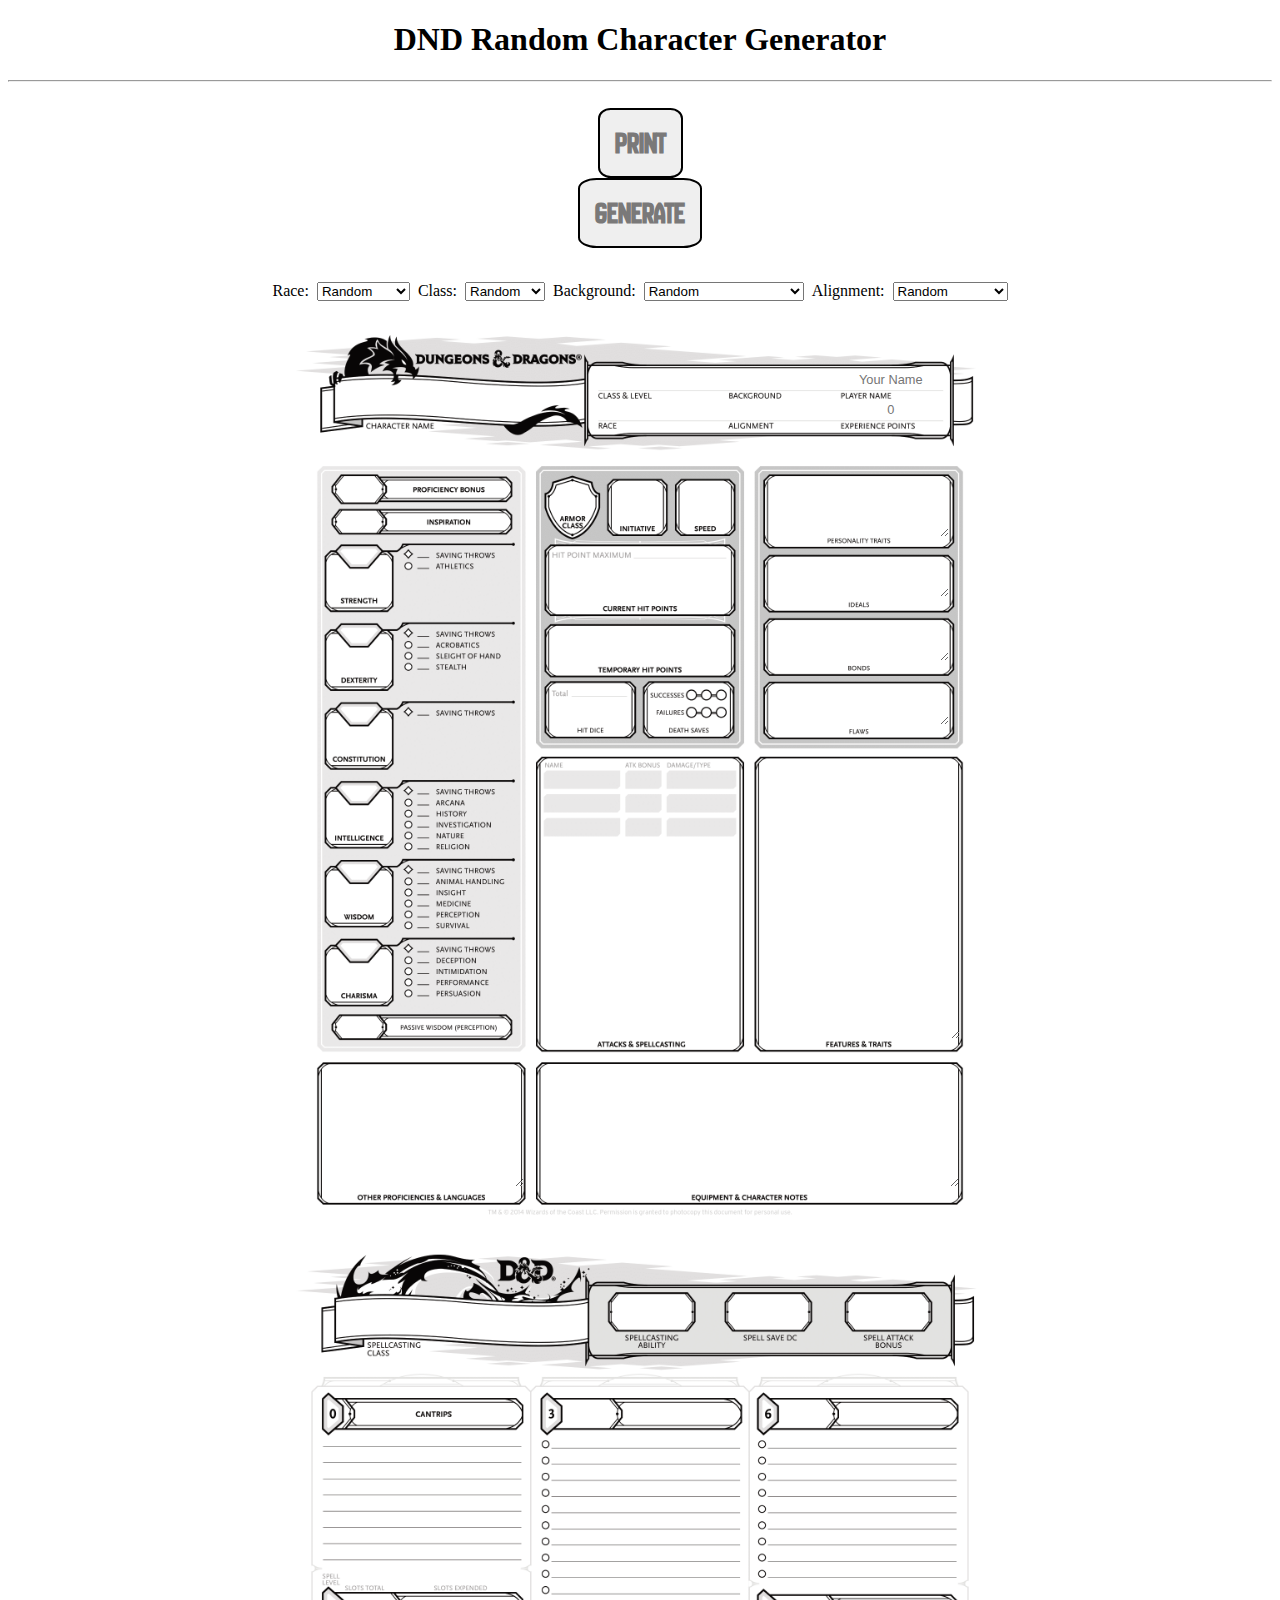
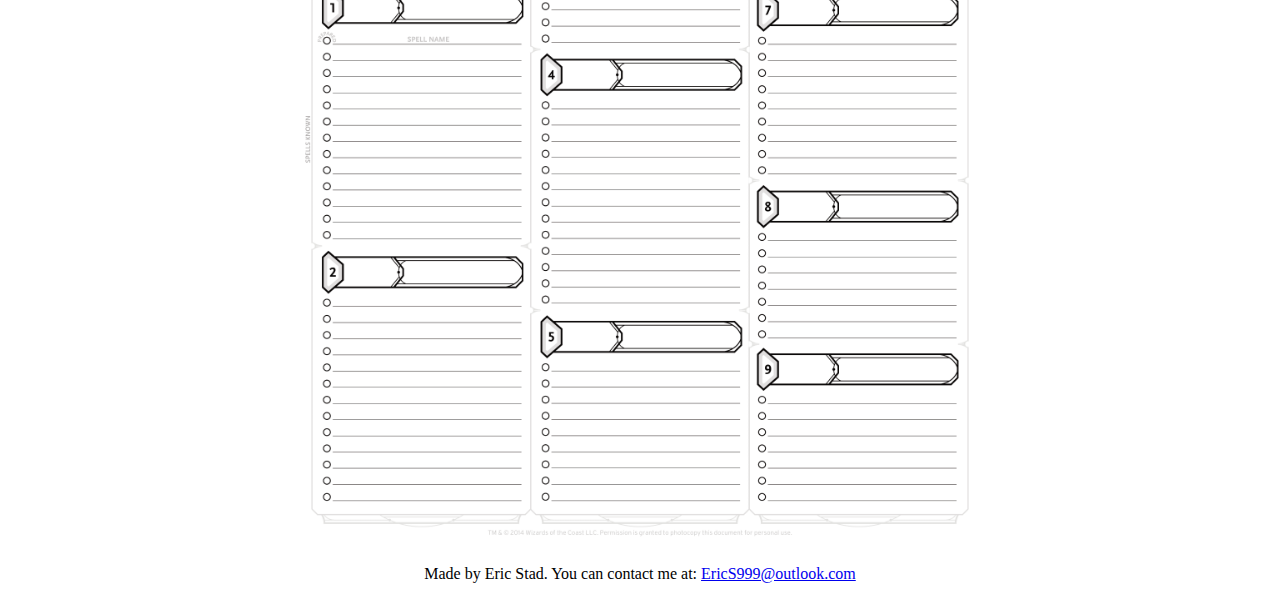
==== commit 82fb4449: "Update index.html" ====
--- a/docs/index.html
+++ b/docs/index.html
@@ -2,7 +2,7 @@
 <html lang="en">
 
 <head>
-    <title>DNDRandomCharacterGenerator</title>
+    <title>DND Character Generator</title>
     <style>
         * {
             box-sizing: border-box;
@@ -17,10 +17,12 @@
         <hr><br>
     </header>
     <main>
+        <div style="display:flex; justify-content: center;">
+            <button id="generateButton" style="transform: translateX(0%);" onclick="window.print()">Print</button>
+        </div>
         <form action="http://localhost:8080/generateCharacter" method="POST" id="characterGen" onsubmit="event.preventDefault(); generateCharacter();">
             <div style="display:flex; justify-content: center;">
                 <button type="submit" id="generateButton" style="transform: translateX(0%);">Generate</button>
-                <button id="generateButton" style="transform: translateX(5%);" onclick="window.print()">Print</button>
             </div>
             <br>
             <div id="forums">
@@ -411,7 +413,7 @@
 
                 console.log('Payload:', JSON.stringify(payload));
     
-                fetch('http://localhost:8080/generateCharacterPost', {
+                fetch('https://dnd-springboot.onrender.com/generateCharacterPost', {
                     method: 'POST',
                     headers: {
                         'Content-Type': 'application/json',
@@ -607,4 +609,4 @@
                 });
             }
 
--->+-->
